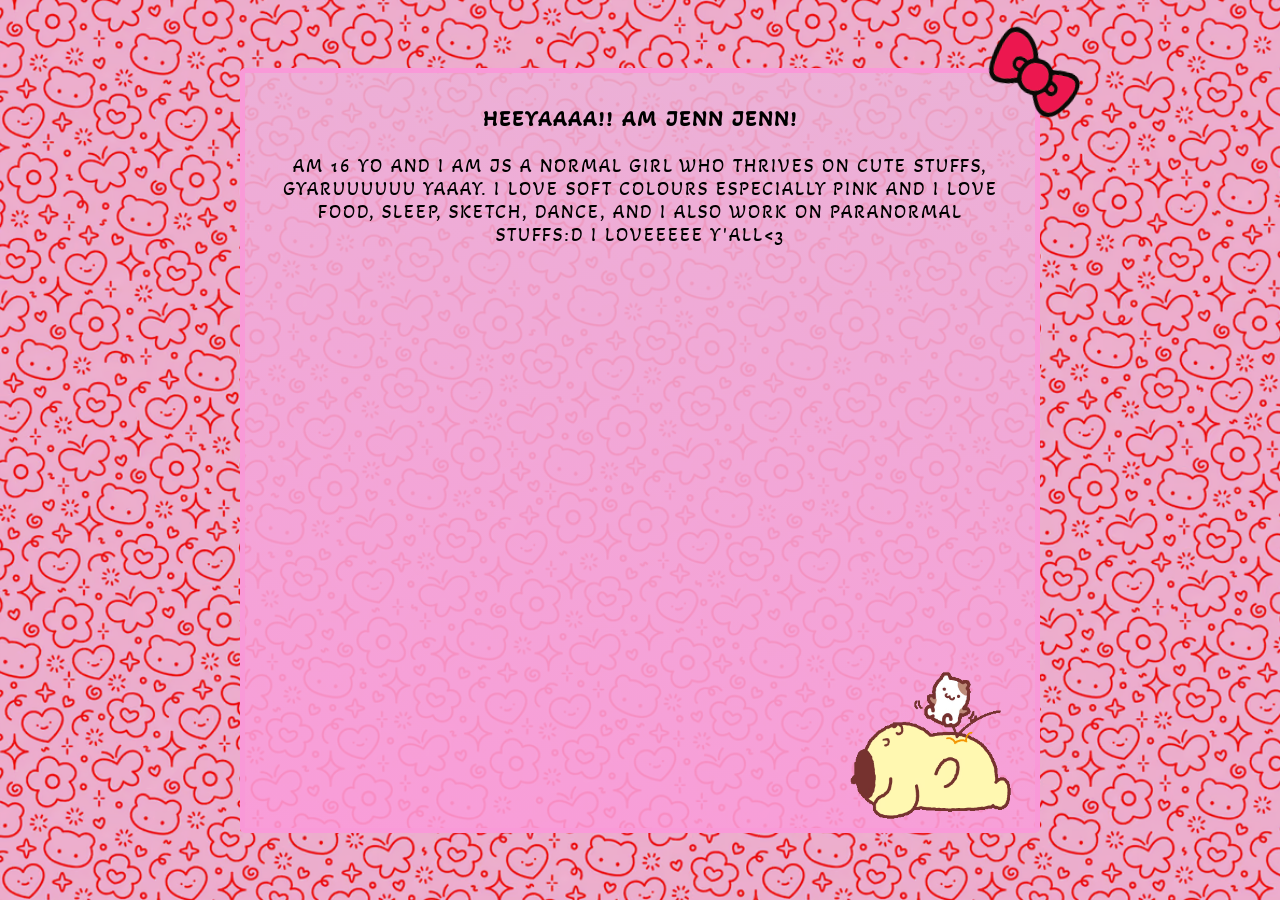
==== dove.index.html @ 6ef3d3e0 "kay" ====
<!DOCTYPE html>
<html lang="en">

<head>
    <script>
        setTimeout(stop, 8000)
    </script>
    <meta charset="UTF-8">
    <script src='https://addsoupbase.com/legacy.js' nomodule></script>
    <script src="https://addsoupbase.com/css.js" blocking="render"></script>
    <script src="https://addsoupbase.com/css_bad.js" nomodule></script>
    <noscript>
        <link rel="stylesheet" href="https://addsoupbase.com/noscript.css">
    </noscript>
    <meta http-equiv="content-language" content="en">
    <meta property="og:locale" content="en_US">
    <meta http-equiv="content-type" content="text/html; charset=utf-8">
    <meta http-equiv="X-UA-Compatible" content="IE=edge">
    <meta name="viewport"
        content="width=device-width, initial-scale=1, user-scalable=yes, viewport-fit=cover, interactive-widget=resizes-visual">
    <meta name="description" content="YOUR DESC HERE">
    <meta property="og:image:width" content="IMAGE WIDTH HERE">
    <meta property="og:image:height" content="IMAGE HEIGHT HERE">
    <meta property="og:image:type" content="image/*">
    <meta property="og:type" content="website">
    <meta property="og:image" content="YOUR IMAGE HERE">
    <meta property="og:url" content="ABSOLUTE URL HERE">
    <meta property="og:description" content="YOUR DESC HERE">
    <meta property="og:title" content="YOUR TITLE HERE">
    <meta property="og:site_name" content="YOUR TITLE HERE">
    <meta name="twitter:title" content="YOUR TITLE HERE">
    <meta name="application-name" content="YOUR TITLE HERE">
    <meta name="application-url" content="ABSOLUTE URL HERE">
    <meta name="twitter:url" content="ABSOLUTE URL HERE">
    <meta name="web_author" content="addsoupbase">
    <meta name="twitter:creator" content="@addsoupbase">
    <meta name="twitter:site" content="@addsoupbase">
    <meta name="twitter:creator:id" content="1799269566834454528">
    <meta name="twitter:site:id" content="1799269566834454528">
    <meta name="creator" content="addsoupbase">
    <meta name="designer" content="addsoupbase">
    <meta name="twitter:image" content="YOUR IMAGE HERE">
    <meta name="twitter:image:width" content="IMAGE WIDTH HERE">
    <meta name="twitter:image:height" content="IMAGE HEIGHT HERE">
    <meta name="msapplication-navbutton-color" content="YOUR COLOR HERE">
    <meta name="msapplication-TileColor" content="YOUR COLOR HERE">
    <meta name="msapplication-square150x150logo" content="./apple-touch-icon-152x152.png">
    <meta name="msapplication-square310x310logo" content="./apple-touch-icon-180x180.png">
    <meta name="msapplication-square70x70logo" content="./apple-touch-icon-72x72.png">
    <meta name="msapplication-wide310x150logo" content="./apple-touch-icon-180x180.png">
    <meta name="msapplication-TileImage" content="./apple-touch-icon-180x180.png">
    <meta name="msapplication-starturl" content="ABSOLUTE URL HERE">
    <meta name="origin" content="ABSOLUTE URL HERE">
    <meta name="msapplication-tooltip" content="YOUR TITLE HERE">
    <meta name="prism:alternateTitle" content="YOUR TITLE HERE">
    <meta name="twitter:card" content="summary_large_image">
    <meta name="thumbnail" content="YOUR IMAGE HERE">
    <meta property="profile:username" content="addsoupbase">
    <!--summary_large_image,summary,app,or player -->
    <link rel="icon" type="image/x-icon" href="favicon.ico">
    <link rel="shortcut icon" href="favicon.ico">
    <meta name="robots" content="index">
    <meta name="theme-color" content="YOUR COLOR HERE">
    <meta name="apple-mobile-web-app-status-bar-style" content="black">
    <meta name="author" content="addsoupbase">
    <link rel="canonical" href="ABSOLUTE URL HERE">
    <script
        type="application/ld+json">{"@context":"https://schema.org","@type": "WebSite","name":"addsoupbase","url":"ABSOLUTE URL HERE","description":"YOUR DESC HERE","author":{"@type": "Person","name":"addsoupbase","sameAs":["https://twitter.com/addsoupbase"]},"mainEntityOfPage":{"@type":"WebPage","@id":"ABSOLUTE URL HERE"},"image":{"@type":"ImageObject","url":"YOUR IMAGE HERE","width":IMAGE WIDTH HERE,"height":IMAGE HEIGHT HERE}}</script>
    <link rel="apple-touch-icon" sizes="57x57" href="./apple-touch-icon-57x57.png">
    <link rel="apple-touch-icon" sizes="60x60" href="./apple-touch-icon-60x60.png">
    <link rel="apple-touch-icon" sizes="72x72" href="./apple-touch-icon-72x72.png">
    <link rel="apple-touch-icon" sizes="76x76" href="./apple-touch-icon-76x76.png">
    <link rel="apple-touch-icon" sizes="114x114" href="./apple-touch-icon-114x114.png">
    <link rel="apple-touch-icon" sizes="120x120" href="./apple-touch-icon-120x120.png">
    <link rel="apple-touch-icon" sizes="144x144" href="./apple-touch-icon-144x144.png">
    <link rel="apple-touch-icon" sizes="152x152" href="./apple-touch-icon-152x152.png">
    <link rel="apple-touch-icon" sizes="180x180" href="./apple-touch-icon-180x180.png">
    <meta name="mobile-web-app-capable" content="no">
    <meta name="apple-mobile-web-app-capable" content="no">
    <meta name="apple-mobile-web-app-title" content="YOUR TITLE HERE">
    <link rel="apple-touch-startup-image" href="favicon.ico">
    <title>YOUR TITLE HERE</title>
    <link rel="preload" as="font" fetchpriority="high" href="font.woff2" type="font/woff2" crossorigin="anonymous">
    <link rel="inline stylesheet" href="styles.css">
</head>

<body>
    <div id="bg" class="back">
        <div id="line">
            <!-- <picture class="float">
                <img src="hk.png" id="hk">
            </picture>
            <picture class="float">
                <img src="cn.png" id="cn">
            </picture> -->
            <!--${
            return ['kuromi', 'mel']
            .map(o=>
            `<picture class="float">
            <source srcset="${o}.avif" type="image/avif">    
            <source srcset="${o}.webp" type="image/webp">
            <img src="${o}.png" alt="${o}" id="${o}" draggable="false" class="sticker">
            </picture>`
            )
            .join('')}-->
        </div>
    </div>
    <main class="center_screen">
        <div id="content">
            <img src="bow.png" draggable="false" style="--user-select:none;transform:rotate(10deg);position: absolute;top:-45px;right:-50px;width:100px">
            <section class="box">
                <article>
                    <h1>
                        HEEYAAAA!! AM JENN JENN!
                    </h1>
                    <p>AM 16 YO AND I AM JS A NORMAL GIRL WHO THRIVES ON CUTE STUFFS, GYARUUUUUU YAAAY.
                        I LOVE SOFT COLOURS ESPECIALLY PINK AND I LOVE FOOD, SLEEP, SKETCH, DANCE, AND I ALSO WORK ON
                        PARANORMAL STUFFS:D
                        I LOVEEEEE Y'ALL&lt;3</p>
                        <!-- <script>document.write('<p>','hello\n'.repeat(600),'</p>')</script> -->
                </article>
            </section>
        </div>
        <picture>
        </picture>
    </main>

</body>

</html>
---- styles.css ----
html,
body {
    padding: 0;
    margin: 0;
    place-content: center;
}

html {
    font-family: font, monospace;
    letter-spacing: 2px;
    font-size: 1.2em;
}

@font-face {
    font-family: font;
    src: url(font.woff2) format("woff2"),
        url(font.woff) format("woff"),
        url(font.ttf) format("ttf");
    font-display: swap;
}

body {
    width: 100vw;
    height: 100vh;
    display: grid;
}

.back {
    width: 100%;
    height: 100%;
    position: fixed;
}

main {
    width: 100vw;
    height: 100vh;
    /* word-break: break-all; */
    position: fixed;
    /* margin: auto; */
    place-self: center;
    place-items: center;
    overflow: visible;
    place-content: center;
}



*,
::before,
::after {
    box-sizing: border-box;
}

p {
    margin-inline: 20px;
}

.box {
    margin: auto;
    background-repeat: no-repeat;
    background-position:100% 100%;
    background-attachment: local;
    background-size: 200px;
    padding: 10px;
    background-image: image-set(url("pom.avif") type("image/avif"), url("pom.webp") type("image/webp"), url("pom.gif") type("image/gif"));
    scrollbar-width: thin;
    height: 100%;
    text-align: center;
    --scrollbar-color: hsl(321, 93%, 79%);
    --scrollbar-thumb-color: #3a3831;
    width: 100%;
    display: block;
    overflow-y: scroll;
    overflow-x: hidden;
}

#content {
    height: 85vh;
    width: 90vw;
    margin: auto;
    overflow: visible;
    position: relative;
    border-radius: 5px;
    max-width: 800px;
    border: 5px solid hsla(321, 90%, 79%, 0.95);
    background: #fa9bd9;
    background: linear-gradient(8deg, rgba(250, 155, 217, .89) 1%, rgba(235, 178, 215, .89) 99%);
}

#line {
    display: flex;
    place-content: space-around;
    bottom: 10px;
    position: fixed;
    place-items: center;
    width: 100%;
    gap: 30%;
}

#cn {
    transform: translateX(20px) scale(1.3);
}

.sticker {
    width: 20vw;
    max-width: 170px;
    bottom: -800px;
    position: relative;
    --user-select: none
}

.float:nth-of-type(1) {
    animation: jump 800ms ease-out forwards;
    animation-delay: 400ms;
}.float:nth-of-type(2) {
    animation: jump 800ms ease-out forwards;
    animation-delay: 800ms;
}
#kuromi {
    scale: 1.7;
    left: -30%
        /* filter: drop-shadow(calc(var(--c-STICKER_SHIFT) * -1) var(--c-STICKER_SHIFT) 1px var(--c-STICKER_COLOR)) */
}

#mel {
    right: -30%;
}

@keyframes jump {
    0% {
        transform: translateY(0)
    }

    100% {
        transform: translateY(-800px)
    }
}

#bg {
    background-image: url(bg.jpeg);
    background-image: image-set(url("bg.avif") type("image/avif"), url("bg.webp") type("image/webp"), url("bg.jpeg") type("image/png"));
    background-size: 760px 760px;
    background-color: #fb97cb;
    animation: bg 40s linear infinite;
    will-change: background-position-y;
}

@keyframes bg {
    0% {
        background-position-y: 0;
    }

    100% {
        background-position-y: -760px
    }
}

body,
html {
    background-color: #fb97cb
}
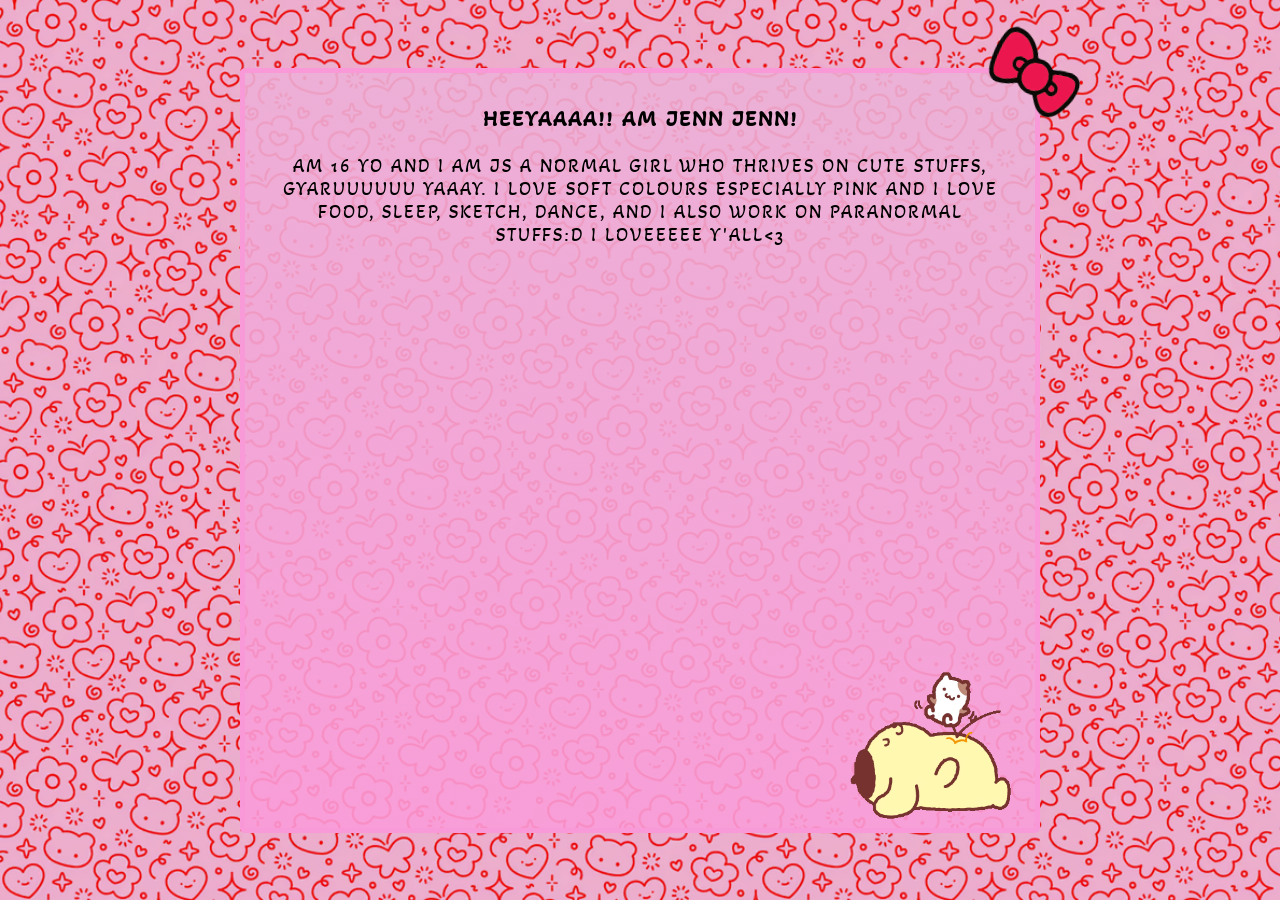
==== commit edafe70d: "fix" ====
--- a/dove.index.html
+++ b/dove.index.html
@@ -107,7 +107,11 @@
     </div>
     <main class="center_screen">
         <div id="content">
-            <img src="bow.png" draggable="false" style="--user-select:none;transform:rotate(10deg);position: absolute;top:-45px;right:-50px;width:100px">
+            <picture>
+                <source srcset="bow.avif" type="image/avif">
+                <source srcset="bow.webp" type="image/webp">
+                <img src="bow.png" draggable="false" style="--user-select:none;transform:rotate(10deg);position: absolute;top:-45px;right:-50px;width:100px">
+            </picture>
             <section class="box">
                 <article>
                     <h1>
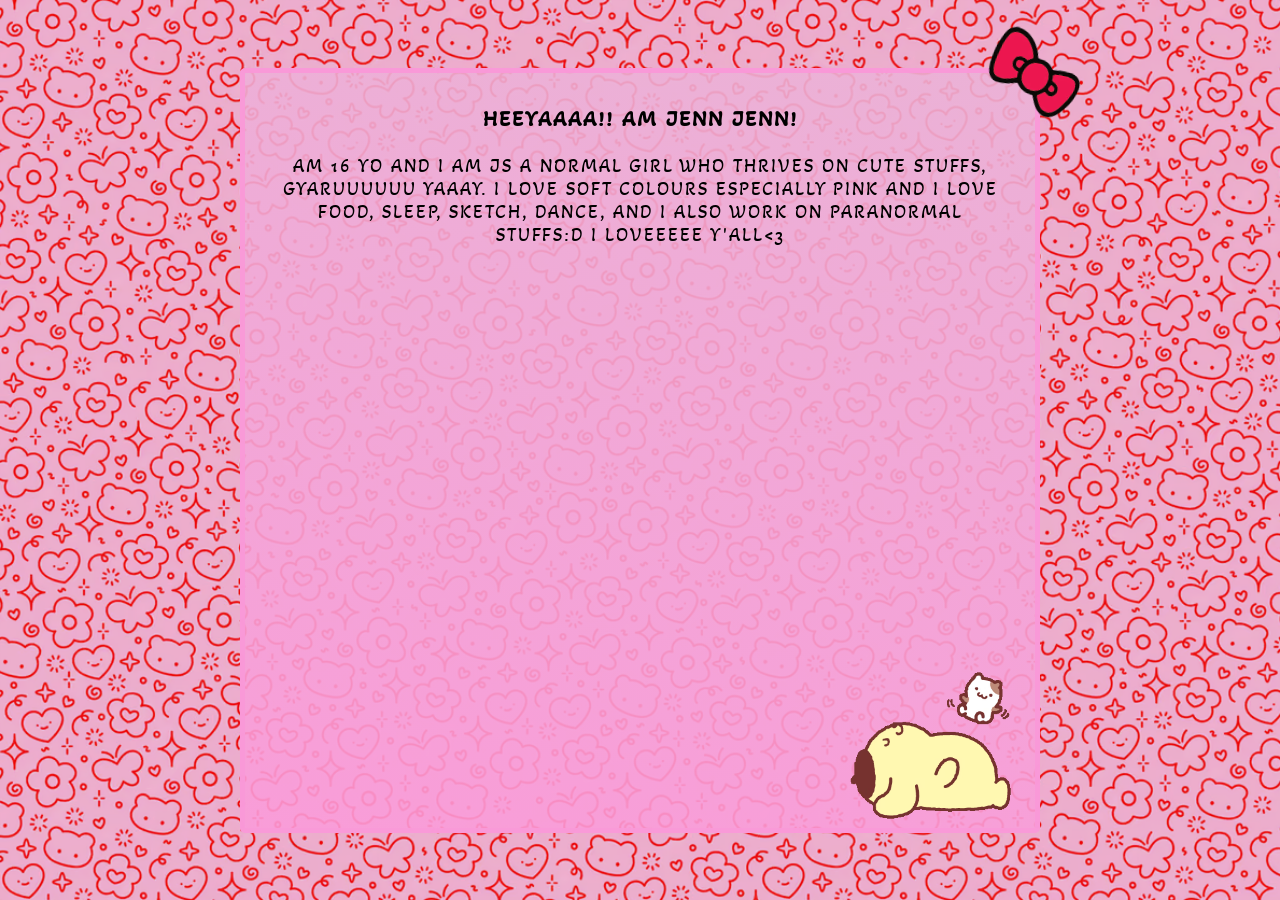
==== commit 084ca2c0: "issue" ====
--- a/dove.index.html
+++ b/dove.index.html
@@ -2,9 +2,6 @@
 <html lang="en">
 
 <head>
-    <script>
-        setTimeout(stop, 8000)
-    </script>
     <meta charset="UTF-8">
     <script src='https://addsoupbase.com/legacy.js' nomodule></script>
     <script src="https://addsoupbase.com/css.js" blocking="render"></script>
@@ -121,7 +118,6 @@
                         I LOVE SOFT COLOURS ESPECIALLY PINK AND I LOVE FOOD, SLEEP, SKETCH, DANCE, AND I ALSO WORK ON
                         PARANORMAL STUFFS:D
                         I LOVEEEEE Y'ALL&lt;3</p>
-                        <!-- <script>document.write('<p>','hello\n'.repeat(600),'</p>')</script> -->
                 </article>
             </section>
         </div>
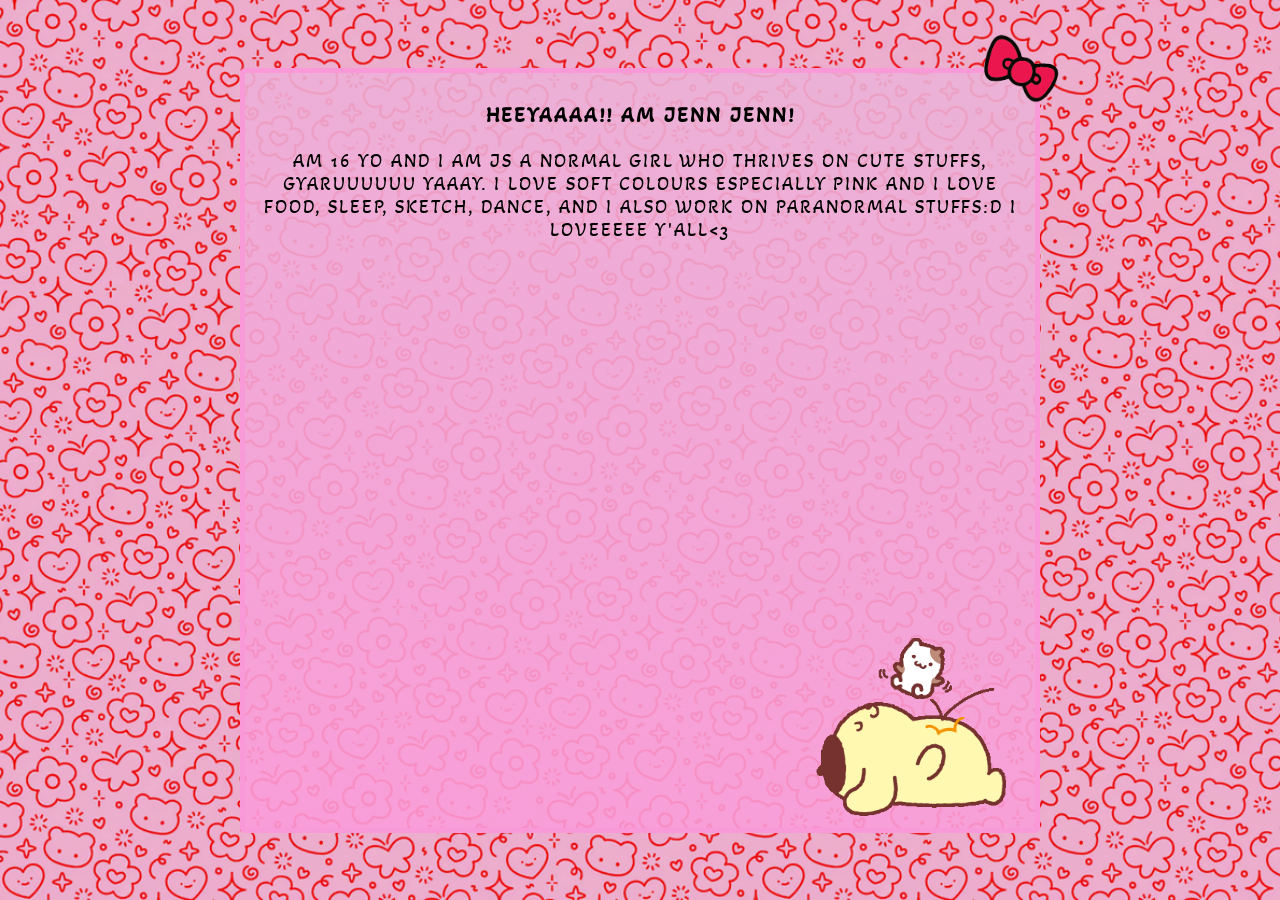
==== commit 1979ad04: "g" ====
--- a/dove.index.html
+++ b/dove.index.html
@@ -16,17 +16,17 @@
     <meta name="viewport"
         content="width=device-width, initial-scale=1, user-scalable=yes, viewport-fit=cover, interactive-widget=resizes-visual">
     <meta name="description" content="YOUR DESC HERE">
-    <meta property="og:image:width" content="IMAGE WIDTH HERE">
-    <meta property="og:image:height" content="IMAGE HEIGHT HERE">
-    <meta property="og:image:type" content="image/*">
+    <meta property="og:image:width" content="<!--${return width}-->">
+    <meta property="og:image:height" content="<!--${return height}-->">
+    <meta property="og:image:type" content="image/avif">
     <meta property="og:type" content="website">
-    <meta property="og:image" content="YOUR IMAGE HERE">
+    <meta property="og:image" content="<!--${return image}-->">
     <meta property="og:url" content="ABSOLUTE URL HERE">
     <meta property="og:description" content="YOUR DESC HERE">
-    <meta property="og:title" content="YOUR TITLE HERE">
-    <meta property="og:site_name" content="YOUR TITLE HERE">
-    <meta name="twitter:title" content="YOUR TITLE HERE">
-    <meta name="application-name" content="YOUR TITLE HERE">
+    <meta property="og:title" content="<!--${return title}-->">
+    <meta property="og:site_name" content="<!--${return title}-->">
+    <meta name="twitter:title" content="<!--${return title}-->">
+    <meta name="application-name" content="<!--${return title}-->">
     <meta name="application-url" content="ABSOLUTE URL HERE">
     <meta name="twitter:url" content="ABSOLUTE URL HERE">
     <meta name="web_author" content="addsoupbase">
@@ -36,11 +36,11 @@
     <meta name="twitter:site:id" content="1799269566834454528">
     <meta name="creator" content="addsoupbase">
     <meta name="designer" content="addsoupbase">
-    <meta name="twitter:image" content="YOUR IMAGE HERE">
-    <meta name="twitter:image:width" content="IMAGE WIDTH HERE">
-    <meta name="twitter:image:height" content="IMAGE HEIGHT HERE">
-    <meta name="msapplication-navbutton-color" content="YOUR COLOR HERE">
-    <meta name="msapplication-TileColor" content="YOUR COLOR HERE">
+    <meta name="twitter:image" content="<!--${return image}-->">
+    <meta name="twitter:image:width" content="<!--${return width}-->">
+    <meta name="twitter:image:height" content="<!--${return height}-->">
+    <meta name="msapplication-navbutton-color" content="<!--${return themeColor}-->">
+    <meta name="msapplication-TileColor" content="<!--${return themeColor}-->">
     <meta name="msapplication-square150x150logo" content="./apple-touch-icon-152x152.png">
     <meta name="msapplication-square310x310logo" content="./apple-touch-icon-180x180.png">
     <meta name="msapplication-square70x70logo" content="./apple-touch-icon-72x72.png">
@@ -48,21 +48,21 @@
     <meta name="msapplication-TileImage" content="./apple-touch-icon-180x180.png">
     <meta name="msapplication-starturl" content="ABSOLUTE URL HERE">
     <meta name="origin" content="ABSOLUTE URL HERE">
-    <meta name="msapplication-tooltip" content="YOUR TITLE HERE">
-    <meta name="prism:alternateTitle" content="YOUR TITLE HERE">
+    <meta name="msapplication-tooltip" content="<!--${return title}-->">
+    <meta name="prism:alternateTitle" content="<!--${return title}-->">
     <meta name="twitter:card" content="summary_large_image">
-    <meta name="thumbnail" content="YOUR IMAGE HERE">
+    <meta name="thumbnail" content="<!--${return image}-->">
     <meta property="profile:username" content="addsoupbase">
     <!--summary_large_image,summary,app,or player -->
     <link rel="icon" type="image/x-icon" href="favicon.ico">
-    <link rel="shortcut icon" href="favicon.ico">
+    <link rel="shortcut icon" href="https://xyz-jenn.github.io/preview.avif">
     <meta name="robots" content="index">
-    <meta name="theme-color" content="YOUR COLOR HERE">
+    <meta name="theme-color" content="<!--${return themeColor}-->">
     <meta name="apple-mobile-web-app-status-bar-style" content="black">
     <meta name="author" content="addsoupbase">
     <link rel="canonical" href="ABSOLUTE URL HERE">
     <script
-        type="application/ld+json">{"@context":"https://schema.org","@type": "WebSite","name":"addsoupbase","url":"ABSOLUTE URL HERE","description":"YOUR DESC HERE","author":{"@type": "Person","name":"addsoupbase","sameAs":["https://twitter.com/addsoupbase"]},"mainEntityOfPage":{"@type":"WebPage","@id":"ABSOLUTE URL HERE"},"image":{"@type":"ImageObject","url":"YOUR IMAGE HERE","width":IMAGE WIDTH HERE,"height":IMAGE HEIGHT HERE}}</script>
+        type="application/ld+json">{"@context":"https://schema.org","@type": "WebSite","name":"addsoupbase","url":"ABSOLUTE URL HERE","description":"YOUR DESC HERE","author":{"@type": "Person","name":"addsoupbase","sameAs":["https://twitter.com/addsoupbase"]},"mainEntityOfPage":{"@type":"WebPage","@id":"ABSOLUTE URL HERE"},"image":{"@type":"ImageObject","url":"<!--${return image}-->","width":<!--${return width}-->,"height":<!--${return height}-->}}</script>
     <link rel="apple-touch-icon" sizes="57x57" href="./apple-touch-icon-57x57.png">
     <link rel="apple-touch-icon" sizes="60x60" href="./apple-touch-icon-60x60.png">
     <link rel="apple-touch-icon" sizes="72x72" href="./apple-touch-icon-72x72.png">
@@ -74,11 +74,15 @@
     <link rel="apple-touch-icon" sizes="180x180" href="./apple-touch-icon-180x180.png">
     <meta name="mobile-web-app-capable" content="no">
     <meta name="apple-mobile-web-app-capable" content="no">
-    <meta name="apple-mobile-web-app-title" content="YOUR TITLE HERE">
+    <meta name="apple-mobile-web-app-title" content="<!--${return title}-->">
     <link rel="apple-touch-startup-image" href="favicon.ico">
-    <title>YOUR TITLE HERE</title>
+    <title><!--${return title}--></title>
     <link rel="preload" as="font" fetchpriority="high" href="font.woff2" type="font/woff2" crossorigin="anonymous">
     <link rel="inline stylesheet" href="styles.css">
+    <link rel="apple-touch-icon" sizes="180x180" href="./apple-touch-icon.png">
+    <link rel="icon" type="image/png" sizes="32x32" href="./favicon-32x32.png">
+    <link rel="icon" type="image/png" sizes="16x16" href="./favicon-16x16.png">
+    <link rel="manifest" href="./site.webmanifest" fetchpriority="low">
 </head>
 
 <body>
@@ -107,13 +111,11 @@
             <picture>
                 <source srcset="bow.avif" type="image/avif">
                 <source srcset="bow.webp" type="image/webp">
-                <img src="bow.png" draggable="false" style="--user-select:none;transform:rotate(10deg);position: absolute;top:-45px;right:-50px;width:100px">
+                <img src="bow.png" id="bow" draggable="false">
             </picture>
             <section class="box">
                 <article>
-                    <h1>
-                        HEEYAAAA!! AM JENN JENN!
-                    </h1>
+                    <h1>HEEYAAAA!! AM JENN JENN!</h1>
                     <p>AM 16 YO AND I AM JS A NORMAL GIRL WHO THRIVES ON CUTE STUFFS, GYARUUUUUU YAAAY.
                         I LOVE SOFT COLOURS ESPECIALLY PINK AND I LOVE FOOD, SLEEP, SKETCH, DANCE, AND I ALSO WORK ON
                         PARANORMAL STUFFS:D
@@ -124,7 +126,6 @@
         <picture>
         </picture>
     </main>
-
 </body>
 
 </html>
--- a/styles.css
+++ b/styles.css
@@ -8,7 +8,7 @@
 html {
     font-family: font, monospace;
     letter-spacing: 2px;
-    font-size: 1.2em;
+    font-size: 1.1em;
 }
 
 @font-face {
@@ -51,16 +51,14 @@
     box-sizing: border-box;
 }
 
-p {
-    margin-inline: 20px;
-}
+
 
 .box {
     margin: auto;
     background-repeat: no-repeat;
-    background-position:100% 100%;
+    background-position: 100% 100%;
     background-attachment: local;
-    background-size: 200px;
+    background-size: 30%;
     padding: 10px;
     background-image: image-set(url("pom.avif") type("image/avif"), url("pom.webp") type("image/webp"), url("pom.gif") type("image/gif"));
     scrollbar-width: thin;
@@ -89,7 +87,7 @@
 
 #line {
     display: flex;
-    place-content: space-around;
+    place-content: space-between;
     bottom: 10px;
     position: fixed;
     place-items: center;
@@ -104,26 +102,65 @@
 .sticker {
     width: 20vw;
     max-width: 170px;
-    bottom: -800px;
+    bottom: -770px;
     position: relative;
-    --user-select: none
+    --user-select: none;
+    animation: hop 2s ease-in-out infinite alternate
 }
 
 .float:nth-of-type(1) {
     animation: jump 800ms ease-out forwards;
-    animation-delay: 400ms;
+    animation-delay: 400ms
 }.float:nth-of-type(2) {
     animation: jump 800ms ease-out forwards;
-    animation-delay: 800ms;
+    animation-delay: 800ms
 }
 #kuromi {
-    scale: 1.7;
-    left: -30%
-        /* filter: drop-shadow(calc(var(--c-STICKER_SHIFT) * -1) var(--c-STICKER_SHIFT) 1px var(--c-STICKER_COLOR)) */
+    left: -10px;
+    width: 40vw;
+    max-width: 300px;
+    bottom: -780px;
+    /* filter: drop-shadow(calc(var(--c-STICKER_SHIFT) * -1) var(--c-STICKER_SHIFT) 1px var(--c-STICKER_COLOR)) */
+}
+
+#bow {
+    --user-select: none;
+    /* transform: rotate(10deg); */
+    position: absolute;
+    top: -40px;
+    right: -26px;
+    width: 80px;
+    animation-delay: 1s;
+    animation: bow 1s ease-in-out infinite alternate
+}
+
+@keyframes bow {
+    0% {
+        transform: rotate(8deg)
+    }
+
+    100% {
+        transform: rotate(-8deg)
+    }
+}
+
+@keyframes hop {
+    0% {
+        transform: translate(0, -10px)
+    }
+
+    100% {
+        transform: translate(0, 10px)
+    }
 }
 
 #mel {
-    right: -30%;
+    right: 30px;
+    animation-direction: alternate-reverse;
+}
+
+p {
+    font-size: 1.1rem;
 }
 
 @keyframes jump {
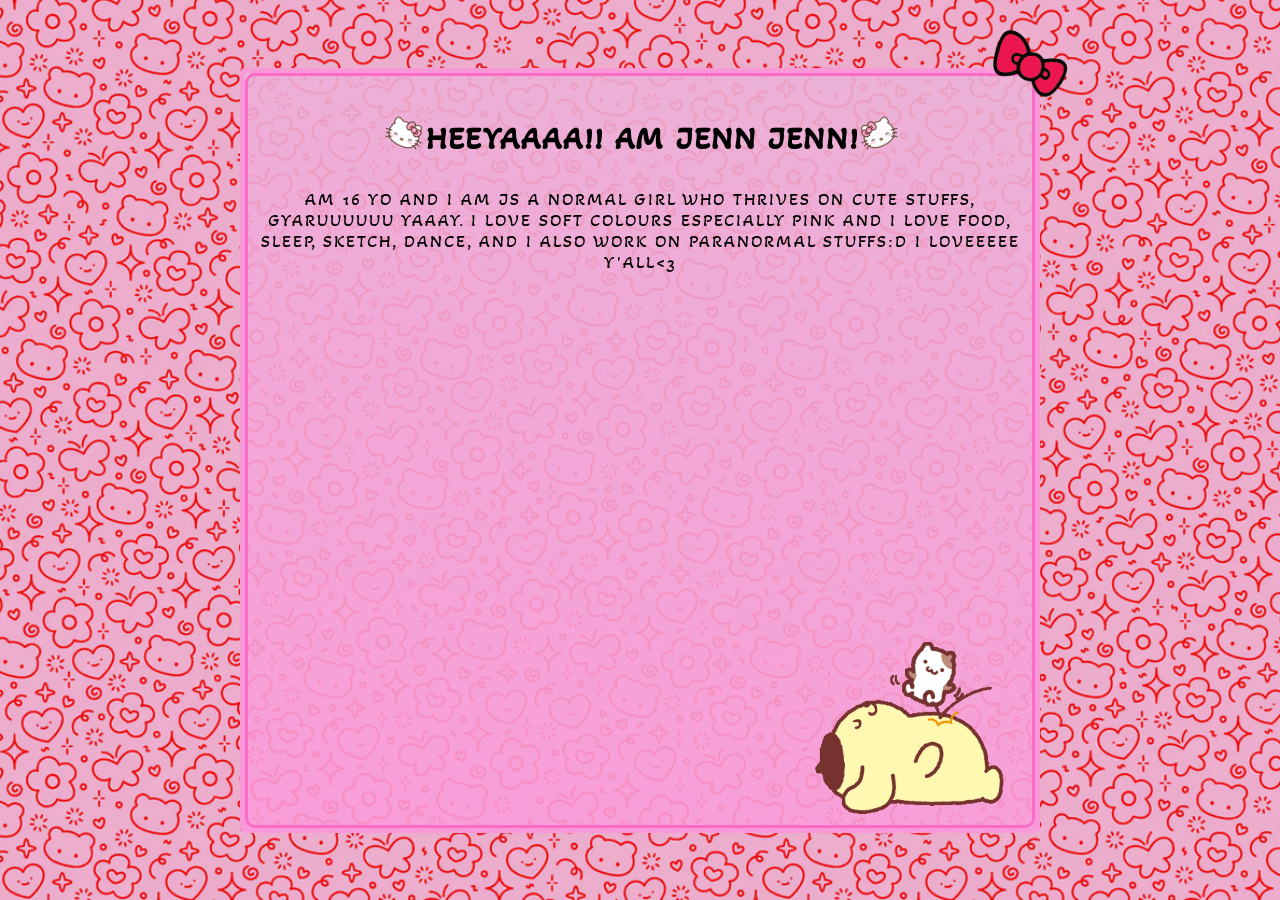
==== commit 3a24859b: "hey" ====
--- a/dove.index.html
+++ b/dove.index.html
@@ -107,24 +107,24 @@
         </div>
     </div>
     <main class="center_screen">
+        <picture>
+            <source srcset="bow.avif" type="image/avif">
+            <source srcset="bow.webp" type="image/webp">
+            <img src="bow.png" id="bow" draggable="false">
+        </picture>
         <div id="content">
-            <picture>
-                <source srcset="bow.avif" type="image/avif">
-                <source srcset="bow.webp" type="image/webp">
-                <img src="bow.png" id="bow" draggable="false">
-            </picture>
             <section class="box">
                 <article>
-                    <h1>HEEYAAAA!! AM JENN JENN!</h1>
+                    <h1 id="hello">HEEYAAAA!! AM JENN JENN!</h1>
                     <p>AM 16 YO AND I AM JS A NORMAL GIRL WHO THRIVES ON CUTE STUFFS, GYARUUUUUU YAAAY.
                         I LOVE SOFT COLOURS ESPECIALLY PINK AND I LOVE FOOD, SLEEP, SKETCH, DANCE, AND I ALSO WORK ON
                         PARANORMAL STUFFS:D
                         I LOVEEEEE Y'ALL&lt;3</p>
                 </article>
+                <!-- <audio controls></audio> -->
             </section>
+            <!-- <section class="box"></section> -->
         </div>
-        <picture>
-        </picture>
     </main>
 </body>
 
--- a/styles.css
+++ b/styles.css
@@ -3,11 +3,14 @@
     padding: 0;
     margin: 0;
     place-content: center;
+    background-color: #fb97cb;
+
 }
 
 html {
     font-family: font, monospace;
     letter-spacing: 2px;
+    /* word-spacing: 2px; */
     font-size: 1.1em;
 }
 
@@ -32,8 +35,9 @@
 }
 
 main {
-    width: 100vw;
-    height: 100vh;
+    width: fit-content;
+    height: fit-content;
+    display: grid;
     /* word-break: break-all; */
     position: fixed;
     /* margin: auto; */
@@ -45,9 +49,7 @@
 
 
 
-*,
-::before,
-::after {
+* {
     box-sizing: border-box;
 }
 
@@ -59,17 +61,25 @@
     background-position: 100% 100%;
     background-attachment: local;
     background-size: 30%;
-    padding: 10px;
-    background-image: image-set(url("pom.avif") type("image/avif"), url("pom.webp") type("image/webp"), url("pom.gif") type("image/gif"));
+    border: 3px solid hsl(321, 93%, 70%);
+    border-radius: 10px;
+    corner-shape: scoop;
     scrollbar-width: thin;
     height: 100%;
     text-align: center;
-    --scrollbar-color: hsl(321, 93%, 79%);
-    --scrollbar-thumb-color: #3a3831;
     width: 100%;
+    contain-intrinsic-size: 100%;
+    content-visibility: auto;
     display: block;
-    overflow-y: scroll;
+    overflow-y: auto;
     overflow-x: hidden;
+    scroll-snap-stop: always;
+    scroll-snap-align: start;
+}
+
+.box:nth-of-type(1) {
+    background-image: image-set(url("pom.avif") type("image/avif"), url("pom.webp") type("image/webp"), url("pom.gif") type("image/gif"));
+
 }
 
 #content {
@@ -77,11 +87,17 @@
     width: 90vw;
     margin: auto;
     overflow: visible;
+    scroll-snap-type: y mandatory;
     position: relative;
     border-radius: 5px;
+    overflow-y: scroll;
+    /* scrollbar-width: none; */
     max-width: 800px;
     border: 5px solid hsla(321, 90%, 79%, 0.95);
     background: #fa9bd9;
+    --scrollbar-color: hsl(321, 93%, 79%);
+    --scrollbar-thumb-color: #3a3831;
+    scrollbar-width: thin;
     background: linear-gradient(8deg, rgba(250, 155, 217, .89) 1%, rgba(235, 178, 215, .89) 99%);
 }
 
@@ -117,10 +133,46 @@
 }
 #kuromi {
     left: -10px;
-    width: 40vw;
-    max-width: 300px;
+    width: 38vw;
+    max-width: 290px;
     bottom: -780px;
     /* filter: drop-shadow(calc(var(--c-STICKER_SHIFT) * -1) var(--c-STICKER_SHIFT) 1px var(--c-STICKER_COLOR)) */
+}
+
+@keyframes throb {
+    0% {
+        background-size: 100px
+    }
+
+    100% {
+        background-size: 85px
+    }
+}
+
+#hello::before,
+#hello::after {
+    background-image: image-set(url("kitty.avif") type("image/avif"));
+    width: 50px;
+    background-size: 100px;
+    background-position: center;
+    vertical-align: bottom;
+    height: 50px;
+    content: "";
+    display: inline-block;
+    margin-inline: -4px;
+    transform: rotate(25deg);
+    animation: throb 1s ease-in-out alternate infinite
+}
+@media screen and (width < 780px) {
+    p {
+        margin: 10px
+    }
+}
+#hello::after {
+    transform: rotateY(180deg) rotateZ(25deg);
+    animation-direction: alternate-reverse;
+    margin-inline: -6px;
+    content: "" / "hello kitty sticker";
 }
 
 #bow {
@@ -128,8 +180,10 @@
     /* transform: rotate(10deg); */
     position: absolute;
     top: -40px;
-    right: -26px;
+    pointer-events: none;
+    right: -30px;
     width: 80px;
+    z-index: 2;
     animation-delay: 1s;
     animation: bow 1s ease-in-out infinite alternate
 }
@@ -159,8 +213,8 @@
     animation-direction: alternate-reverse;
 }
 
-p {
-    font-size: 1.1rem;
+h1 {
+    font-size: 1.8em;
 }
 
 @keyframes jump {
@@ -190,9 +244,4 @@
     100% {
         background-position-y: -760px
     }
-}
-
-body,
-html {
-    background-color: #fb97cb
 }
